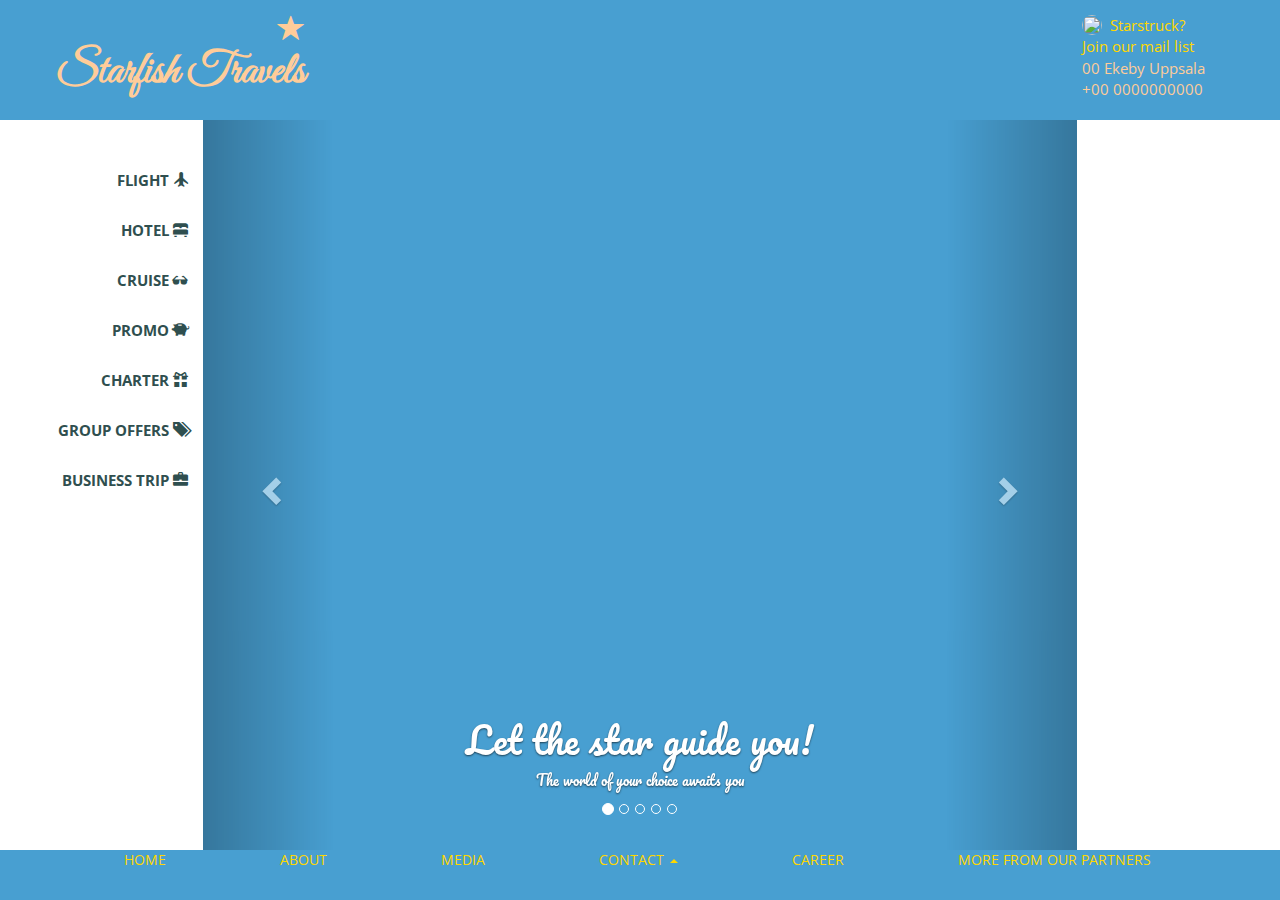
==== layout.html @ 46da1632 "Add files via upload" ====
<!doctype html>
<html lang="en">
<head>
	<title>My Sample Page</title>
	<meta charset="utf-8">
	<meta http-equiv="X-UA-Compatible" content="IE=edge">
	<meta name="viewport" content="width=device-width, initial-scale=1">
	<link rel="stylesheet" type="text/css" href="https://maxcdn.bootstrapcdn.com/bootstrap/3.3.7/css/bootstrap.min.css">
	<!--link rel="stylesheet" type="text/css" href="css/bootstrap.css"-->
	<link rel="stylesheet" href="layout.css">
	<link href='https://fonts.googleapis.com/css?family=Pacifico|Open+Sans+Condensed:700|Great+Vibes' rel='stylesheet' type='text/css'>

</head>

<body>
	<!--Header-->
	<header id="headerWrapper" class="container-fluid">
		<div class ="row">
			<div class="col-lg-3 col-md-3 col-sm-3 col-xs-12">
				<h3 id="headerLogo"><span class="glyphicon glyphicon-star"> </span></h3>
				<h1 id="headerBrand">Starfish Travels</h1>
			</div>
			<div class="col-lg-7 col-md-7 col-sm-6"></div>
			<div class="col-lg-2 col-md-2 col-sm-3 hidden-xs">
				<ul class="headerInfo">
					<li><a href="#"><img src="img/mail.png" class="image-responsive"/>&nbsp Starstruck?</a></li>
					<li><a href="#">Join our mail list</a></li>
					<li>00 Ekeby Uppsala</li>
					<li>+00 0000000000</li>
				</ul>
			</div>
		</div>
	</header>
	
	<!--Content-->
	<div id="contentWrapper" class="container-fluid">
		<div class="row">
			<!--Left-->
			<div id="leftWrapper" class="col-lg-2 col-md-2 col-sm-2 col-xs-2">
				<div id="topLeft">
					<ul class="navitems">
						<li> &nbsp </li>
						<li id="navFlight"><a href="#"><div id="navText" class="hidden-xs"> FLIGHT </div><span id="navIcon" class="glyphicon glyphicon-plane"></span></a> </li>
						<li><a href="#"><div id="navText" class="hidden-xs"> HOTEL </div><span id="navIcon" class="glyphicon glyphicon-bed"> </span></a></li>
						<li><a href="#"><div id="navText" class="hidden-xs"> CRUISE </div><span id="navIcon" class="glyphicon glyphicon-sunglasses"> </span></a></li>
						<li><a href="#"><div id="navText" class="hidden-xs"> PROMO </div><span id="navIcon" class="glyphicon glyphicon-piggy-bank"> </span></a></li>
						<li><a href="#"><div id="navText" class="hidden-xs"> CHARTER </div><span id="navIcon" class="glyphicon glyphicon-gift"> </span></a></li>
						<li><a href="#"><div id="navText" class="hidden-xs"> GROUP OFFERS </div><span id="navIcon" class="glyphicon glyphicon-tags"> </span></a></li>
						<li><a href="#"><div id="navText" class="hidden-xs"> BUSINESS TRIP </div><span id="navIcon" class="glyphicon glyphicon-briefcase"> </span></a></li>
					</ul>
				</div>
				<div id="bottomLeft">
				</div>
			</div>
			<!--Center-->
			<div id="centerWrapper" class="col-lg-8 col-md-8 col-sm-8 col-xs-10">
				<div id="theCarousel" class="carousel slide" data-ride="carousel">	
					<ol class="carousel-indicators">
						<li data-target="#theCarousel" data-slide-to="0" class="active"> </li>
						<li data-target="#theCarousel" data-slide-to="1"> </li>
						<li data-target="#theCarousel" data-slide-to="2"> </li>
						<li data-target="#theCarousel" data-slide-to="3"> </li>
						<li data-target="#theCarousel" data-slide-to="4"> </li>
					</ol>
					<div class="carousel-inner">
						<div class="item active" >
							<div class ="slide1"></div>
							<div class="carousel-caption">
								<h1>Let the star guide you!</h1>
								<p>The world of your choice awaits you</p>
							</div>
						</div>
						<div class="item">
							<div class="slide2"></div>
							<div class="carousel-caption">
								<h1>Go on an adventure</h1>
								<p>Create happy lasting memories</p>
							</div>
						</div>
						<div class="item">
							<div class="slide3"></div>
							<div class="carousel-caption">
								<h1>A romantic getaway <span class="glyphicon glyphicon-heart"> </span></h1>
								<p>Eat, Pray, Love, Travel</p>
							</div>
						</div>
						<div class="item">
							<div class="slide4"></div>
							<div class="carousel-caption">
								<h1>Shop till you drop!</h1>
								<p>Souvenirs for the whole family</p>
							</div>
						</div>
						<div class="item">
							<div class="slide5"></div>
							<div class="carousel-caption">
								<h1>Something for everyone!</h1>
								<p>Anywhere anytime a five star experience</p>
							</div>
						</div>
					</div>
					
					<a class="left carousel-control" href="#theCarousel" data-slide="prev">
						<span class="glyphicon glyphicon-chevron-left"> </span>
					</a>
					<a class="right carousel-control" href="#theCarousel" data-slide="next">
						<span class="glyphicon glyphicon-chevron-right"> </span>
					</a>
				</div>
			</div>
			<!--Right-->
			<div id="rightWrapper" class="col-lg-2 col-md-2 col-sm-2 hidden-xs">
				<div id="rightLinks">
					<div id="rightdivider"></div>
					<div id="facebook"><a href="https://www.facebook.com/"> facebook </a></div>
					<div id="twitter"><a href="https://twitter.com/"> twitter </a></div>
					<div id="instagram"><a href="https://www.instagram.com/"> instagram </a></div>
					<div id="google"><a href="https://plus.google.com"> google </a></div>
				</div>
			</div>
		</div>
	</div>
	
	<!--Footer-->
	<footer id="footerWrapper" class="container-fluid">
		<ul id="footerItem" class="list-inline">
			<li class="active"><a href="#">HOME</a></li>
			<li><a href="#">ABOUT</a></li>
			<li><a href="#">MEDIA</a></li>
			<li class="dropup"><a class="dropdown-toggle" data-toggle="dropdown" href="#">CONTACT
			<span class="caret"></span>
			</a>
			  <ul class="dropdown-menu">
				<li><a href="#">MOBILE</a></li>
				<li><a href="#">EMAIL</a></li>
				<li><a href="#">ADDRESS</a></li>
			  </ul>
			</li>
			<li><a href="#">CAREER</a></li>
			<li><a href="#">MORE FROM OUR PARTNERS</a></li>
		</ul>
	</footer>
</body>
	
	<script src="https://ajax.googleapis.com/ajax/libs/jquery/2.1.3/jquery.min.js"></script>
	<script src="js/bootstrap.min.js"></script>	
</body>
</html>
---- layout.css ----
*{
	margin: 0;
	padding:0;
	border: 0;
}

html, body{
	height:100%;
}

/*Header*/
#headerWrapper{
	background: #489FD1;
	height: 120px;
	color: #FFCC99;
}
	/*Header Content*/
	#headerLogo{
		text-align: right;
		font-size: 3vh;
		padding-top: 15px;
		margin: 0;
	}

	#headerBrand{
		font-family: 'Great Vibes', cursive;
		font-weight: bold;
		font-size: 5vh;
		text-align: right;
		white-space: nowrap;
		padding: 0;
		margin:0;
	}

	.headerInfo{
		list-style-type: none;
		padding-top: 15px;
}

	.headerInfo li{
		font-size: 15px;
		font-family: 'Open Sans Condensed', serif;
	}

	.headerInfo li a{
		text-decoration: none;
		font-family: 'Open Sans Condensed', serif;
		color: #FFD700;
	}

	.headerInfo li a:hover{
		text-decoration: none;
		font-family: 'Open Sans Condensed', serif;
		color: #E0FFFF;
	}

	.headerInfo li a img{
		height: 20px;
		width: 20px;
		border-radius: 50%;
		display: inline-block;
		vertical-align: top;
	}

/*Content*/
#contentWrapper{
	height: calc(100% - 170px);
	margin: 0;
	padding:0;
}
	/*Left*/
	#leftWrapper{
		background: #FFCC99;
		background: url('img/sand.png');
		background-repeat: reapeat;
		height: calc(100vh - 170px);
		text-align: right;
	}
		#topLeft{
			float: top;
			height: calc((95vh - 170px) / 2);
		}
			.navitems{
				margin: 0;
				padding: 0;
				list-style-type: none;
				font-size: 15px;
				font-weight: bold;
				height: 50%;
				white-space: nowrap;
			}

			.navitems li{
				height: 50px;
				display: block;
			}
			
			.navitems li:active{

			}

			.navitems li a{
				text-decoration: none;
				font-family: 'Open Sans Condensed', serif;
				color: #2F4F4F;
			}

			.navitems li a:hover{
				text-decoration: none;
				font-family: 'Open Sans Condensed', serif;
				color: #777777;
			}
			#navText{
				display: inline;
				height: 0px;
				margin-bottom: 0px;
				margin-left: 0px;
				margin-right: 0px;
				margin-top: 0px;
				overflow-y: visible;
				padding-top: 0px;
				white-space: nowrap;
				width: 0px;
			}
			#navIcon{
				display: inline;
				height: 0px;
				margin-bottom: 0px;
				margin-left: 0px;
				margin-right: 0px;
				margin-top: 0px;
				overflow-y: visible;
				padding-top: 0px;
				width: 0px;
			}
		
		#bottomLeft{
			float: bottom;
			height: calc((95vh - 170px) / 2)
		}
		
	/*Center*/
	#centerWrapper{
		background: #489FD1;
		height: calc(100vh - 170px);
		margin: 0;
		padding:0;
	}
		/* Picture Glider */
		#theCarousel{
			margin: 0;
			padding: 0;
			border:0;
			height: calc(100vh - 170px);
			margin: 0;
			padding:0;
		}

		.slide1{
			background: url('img/slide1.jpeg');
			background-repeat: no-reapeat;
			background-position: center;
			background-size: cover;
			height: calc(100vh - 170px);
		}

		.slide2{
			background: url('img/slide2.jpg');
			background-repeat: no-reapeat;
			background-position: center;
			background-size: cover;
			height: calc(100vh - 170px);
		}

		.slide3{
			background: url('img/slide3.jpg');
			background-repeat: no-reapeat;
			background-position: center;
			background-size: cover;
			height: calc(100vh - 170px);
		}	
		
		.slide4{
			background: url('img/slide4.jpg');
			background-repeat: no-reapeat;
			background-position: center;
			background-size: cover;
			height: calc(100vh - 170px);
		}
		
		.slide5{
			background: url('img/slide5.jpg');
			background-repeat: no-reapeat;
			background-position: center;
			background-size: cover;
			height: calc(100vh - 170px);
		}
		
		.carousel-caption h1{
			font-family: 'Pacifico', cursive;
		}
		
		.carousel-caption p{
			font-family: 'Pacifico', cursive;
		}
		
	/*Right*/
	#rightWrapper{
		background: #FFCC99;
		background: url('img/sand.png');
		background-repeat: reapeat;
		height: calc(100vh - 170px);
		padding: 0;
		margin: 0;
	}
	
		#rightLinks{
		width:100%;
		position: absolute;
		bottom:0;
		padding: 0;
		margin: 0;
		}

		#facebook{
			margin-bottom: 10px;
			padding-top: 20px;
			padding-bottom: 23px;
			height: 40px;
			width: 130px;
			background-image: url("img/facebook.png");
			background-size: cover;
			background-repeat: no-repeat;
			position: relative;
			top: 50%;
			left: 50%;
			margin-right: -50%;
			transform: translate(-50%, -50%);
		}

		#facebook a{
			display: block;
			text-indent: -9999px;
		}

		#twitter{
			margin-bottom: 10px;
			padding-top: 20px;
			padding-bottom: 23px;
			height: 40px;
			width: 130px;
			background-image: url("img/twitter.png");
			background-position: center center;
			background-size: cover;
			background-repeat: no-repeat;
			position: relative;
			top: 50%;
			left: 50%;
			margin-right: -50%;
			transform: translate(-50%, -50%);		
		}
		
		#twitter a{
			display: block;
			text-indent: -9999px;
		}

		#instagram{
			margin-bottom: 10px;
			padding-top: 23px;
			padding-bottom: 15px;
			height: 40px;
			width: 130px;
			background-image: url("img/instagram.png");
			background-position: center center;
			background-size: cover;
			background-repeat: no-repeat;
			position: relative;
			top: 50%;
			left: 50%;
			margin-right: -50%;
			transform: translate(-50%, -50%)
		}

		#instagram a{
			display: block;
			text-indent: -9999px;
		}

		#google{
			margin-bottom: 10px;
			background-image: url("img/google.png");
			background-position: center center;
			background-size: cover;
			background-repeat: no-repeat;
			padding-top: 23px;
			padding-bottom: 15px;
			height: 40px;
			width: 130px;
			position: relative;
			top: 50%;
			left: 50%;
			margin-right: -50%;
			transform: translate(-50%, -50%);
		}

		#google a{
			display: block;
			text-indent: -9999px;
		}

	
/*Footer*/
#footerWrapper{
	height: 50px;
	background: #489FD1;
}

	#footerItem{
		text-decoration: none;
		font-family: 'Open Sans Condensed', serif;
		color: #FFD700;
		text-align: center;
	}
	
	#footerItem li:active{

    }

	#footerItem li a{
		text-decoration: none;
		font-family: 'Open Sans Condensed', serif;
		color: #FFD700;
		padding-left: 50px;
		padding-right: 50px;
	}

	#footerItem li a:hover{
		color: #F5FEFF;
		text-decoration: none;
	}

	.dropdown-menu{
		background: #489FD1;
	}
	
	.dropdown-menu li a{
		background: #489FD1;
	}

	.dropdown-menu li a:hover{
		background: #30C5DC;
		color: white;
	}*/
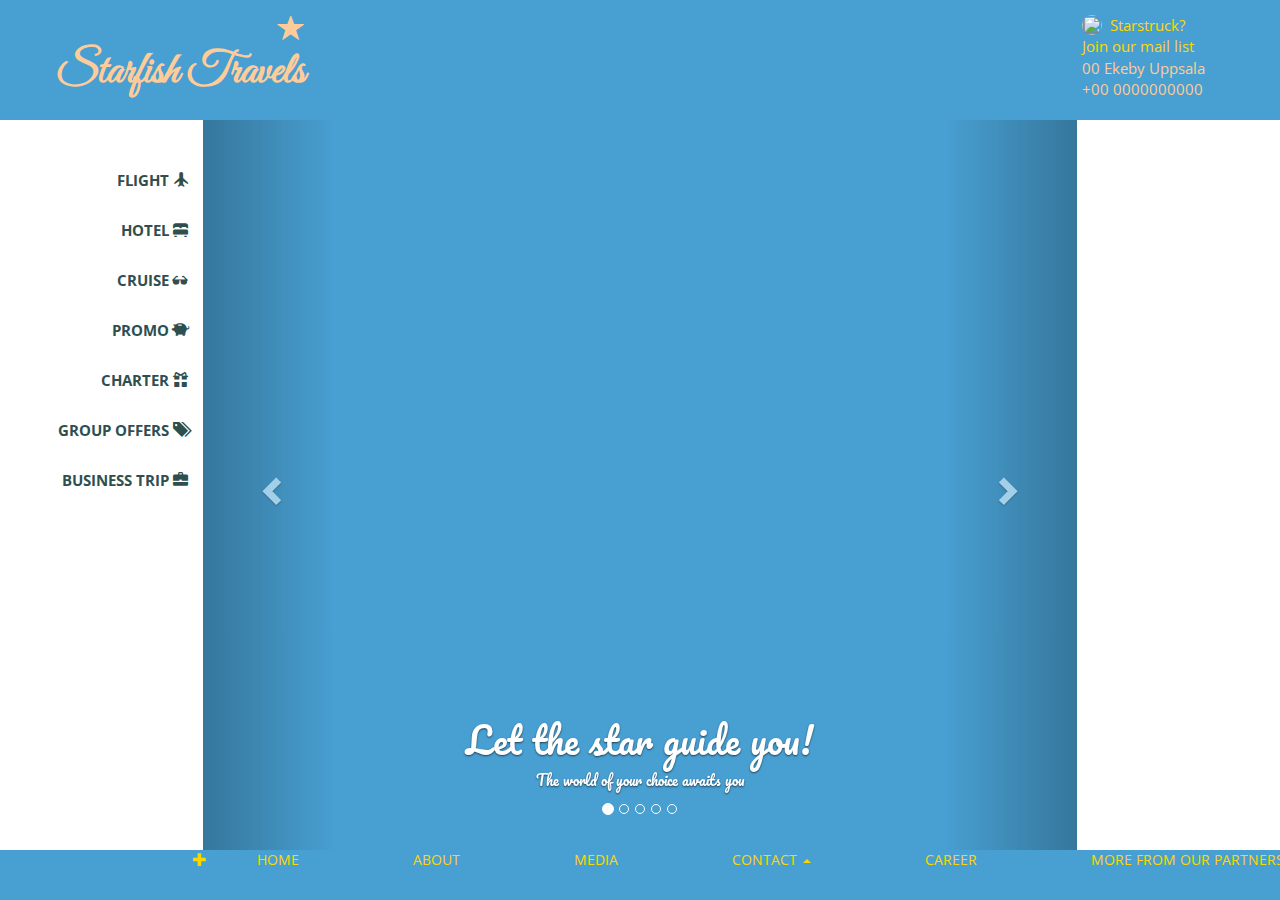
==== commit 8398b084: "Add files via upload" ====
--- a/layout.html
+++ b/layout.html
@@ -123,6 +123,12 @@
 	
 	<!--Footer-->
 	<footer id="footerWrapper" class="container-fluid">
+		<div id="buttonContainer">
+			<a id="collapseButton" href="#" onclick="hideContent()">
+				<span id="hideButton" class="glyphicon glyphicon-plus"></span>
+			</a>
+		</div>
+		<div class="container-fluid">
 		<ul id="footerItem" class="list-inline">
 			<li class="active"><a href="#">HOME</a></li>
 			<li><a href="#">ABOUT</a></li>
@@ -139,8 +145,16 @@
 			<li><a href="#">CAREER</a></li>
 			<li><a href="#">MORE FROM OUR PARTNERS</a></li>
 		</ul>
+		</div>
 	</footer>
-</body>
+	
+	<script>
+		function hideContent(){
+			$("#collapseButton").click(function(){
+				$("#footerItem").collapse('toggle');
+			});
+		};
+	</script>
 	
 	<script src="https://ajax.googleapis.com/ajax/libs/jquery/2.1.3/jquery.min.js"></script>
 	<script src="js/bootstrap.min.js"></script>	
--- a/layout.css
+++ b/layout.css
@@ -321,6 +321,9 @@
 		font-family: 'Open Sans Condensed', serif;
 		color: #FFD700;
 		text-align: center;
+		width: 70vw;
+		float: left;
+		white-space: nowrap;
 	}
 	
 	#footerItem li:active{
@@ -340,15 +343,25 @@
 		text-decoration: none;
 	}
 
-	.dropdown-menu{
-		background: #489FD1;
-	}
-	
-	.dropdown-menu li a{
-		background: #489FD1;
-	}
-
-	.dropdown-menu li a:hover{
-		background: #30C5DC;
-		color: white;
-	}*/+		.dropdown-menu{
+			background: #489FD1;
+		}
+		
+		.dropdown-menu li a{
+			background: #489FD1;
+		}
+
+		.dropdown-menu li a:hover{
+			background: #30C5DC;
+			color: white;
+		}
+	
+	#buttonContainer{
+		width: 15vw;
+		float: left;
+		text-align: right;
+	}
+	
+	#collapseButton{
+		color: #FFD700;
+	}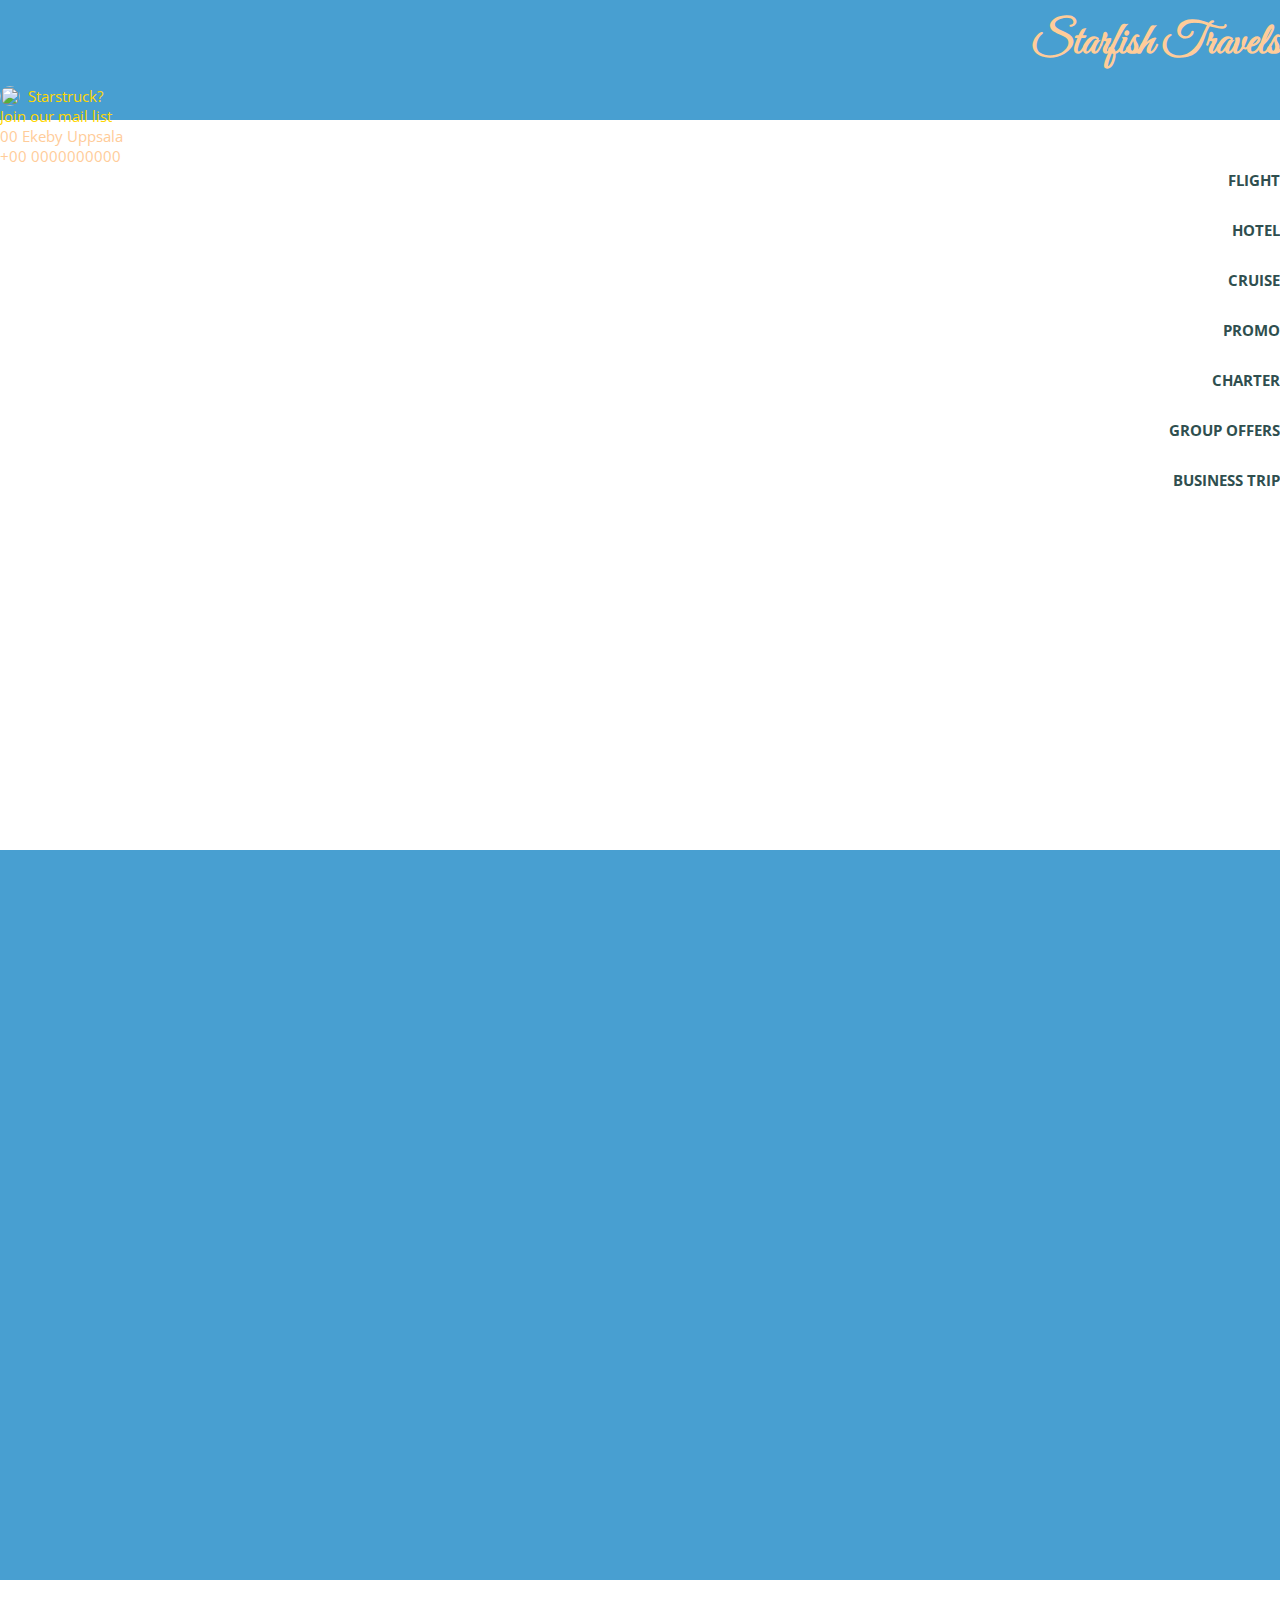
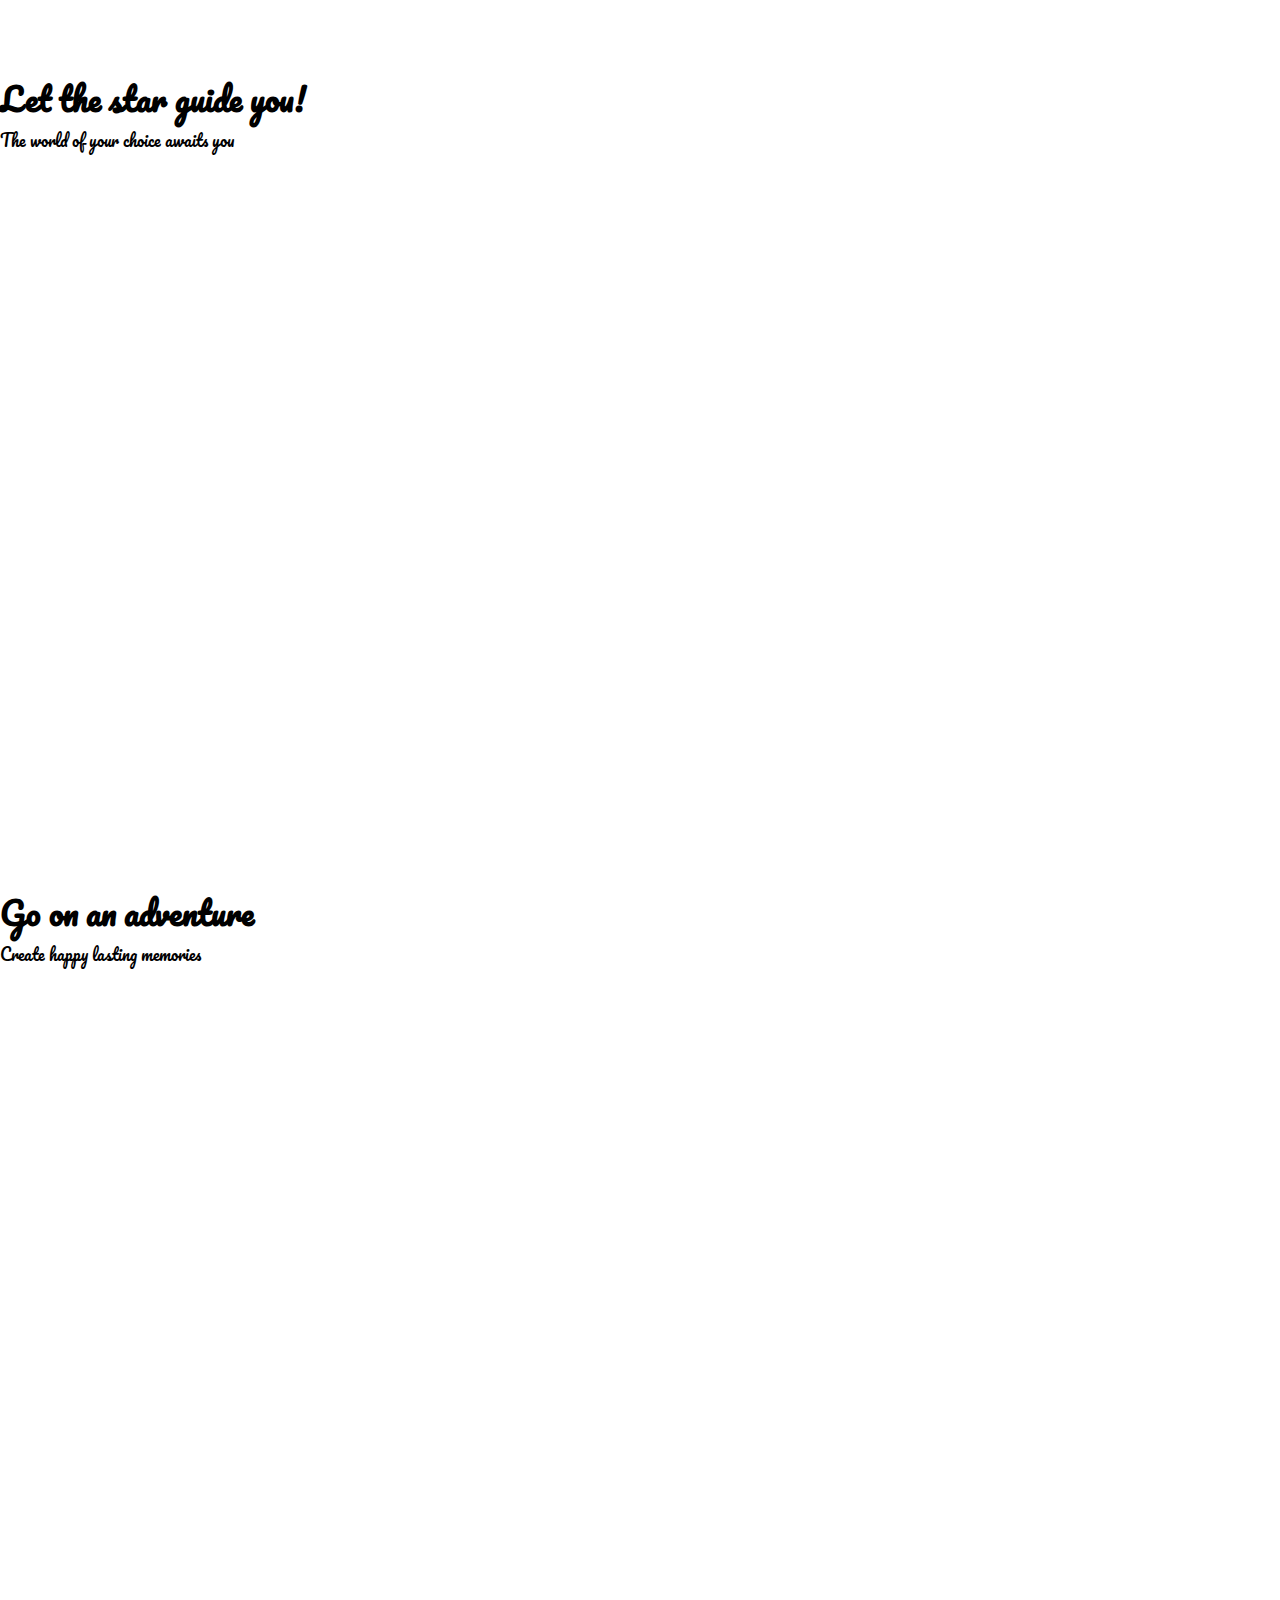
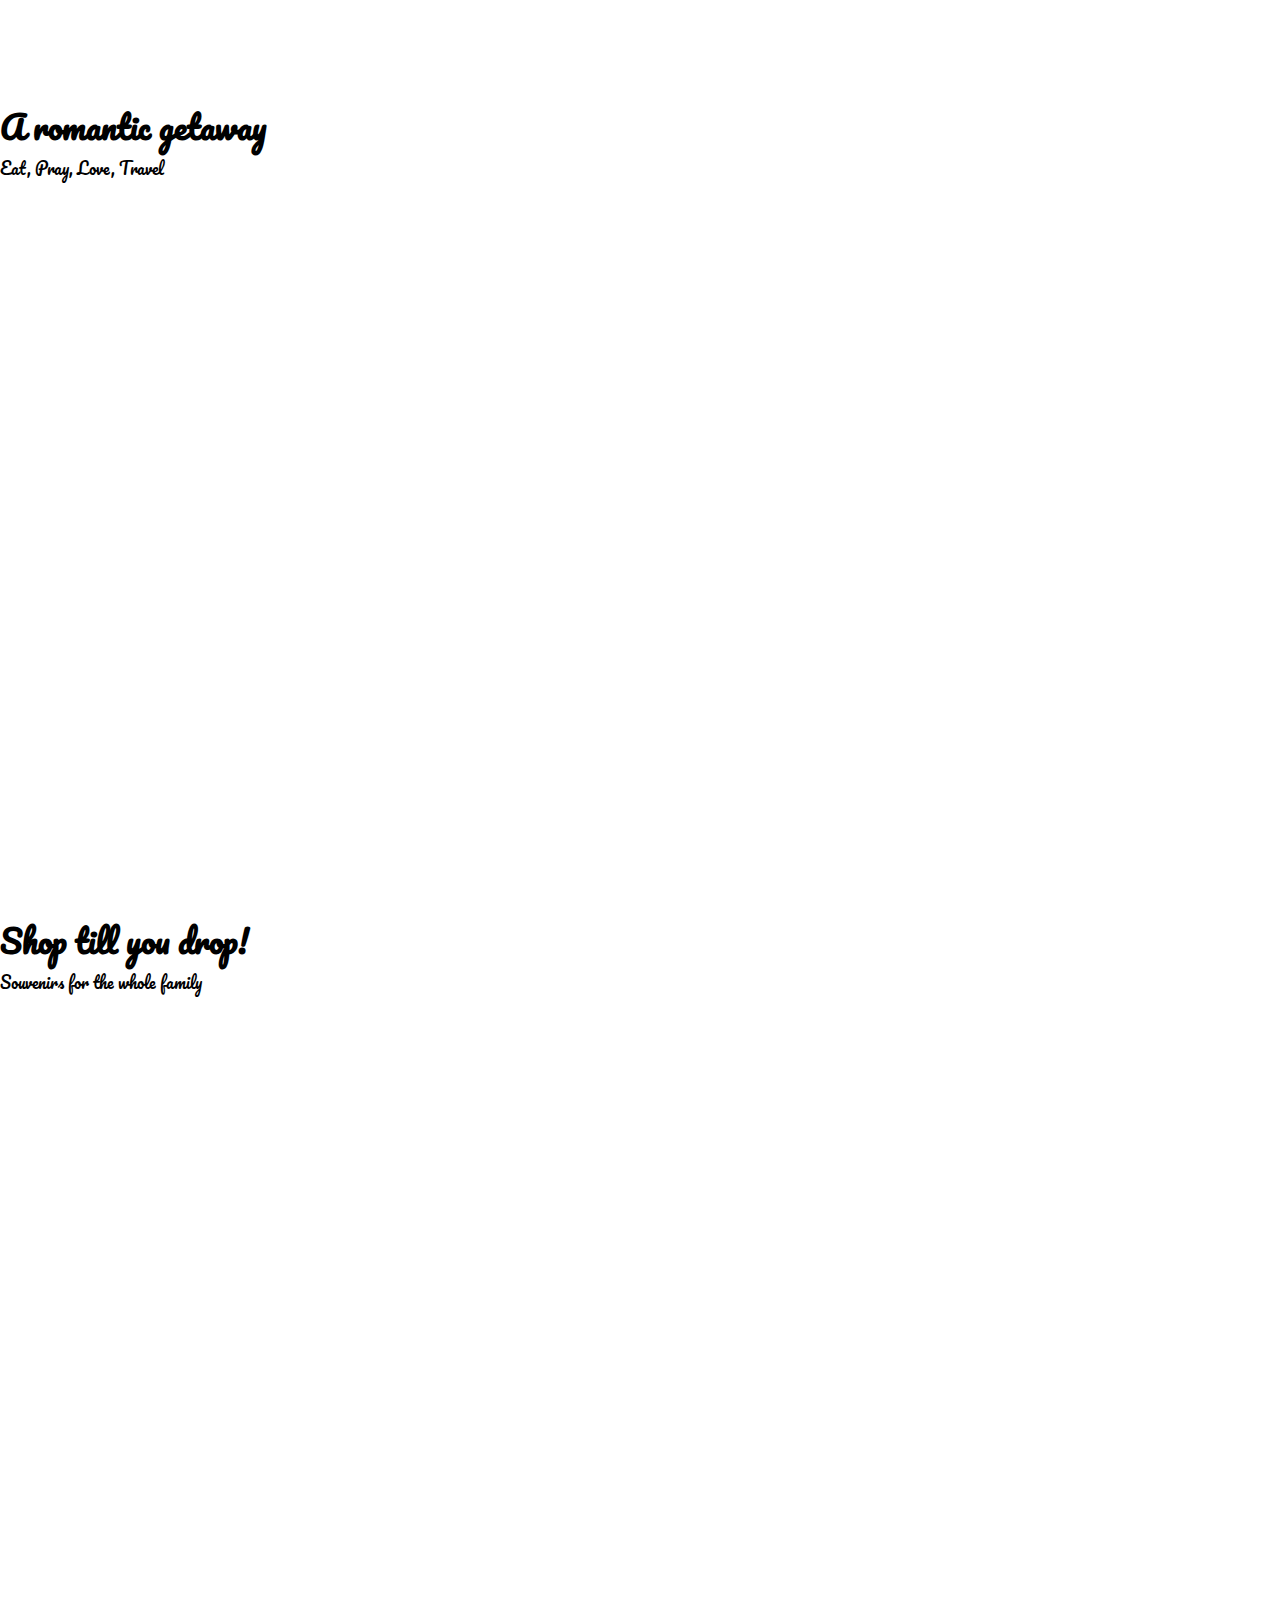
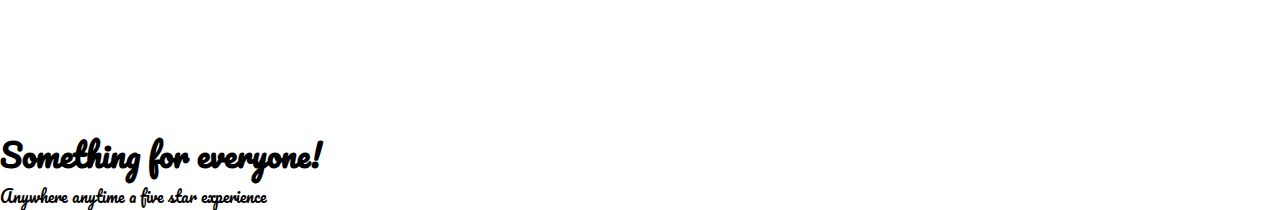
==== commit 636f483f: "Add files via upload" ====
--- a/layout.html
+++ b/layout.html
@@ -5,7 +5,7 @@
 	<meta charset="utf-8">
 	<meta http-equiv="X-UA-Compatible" content="IE=edge">
 	<meta name="viewport" content="width=device-width, initial-scale=1">
-	<link rel="stylesheet" type="text/css" href="https://maxcdn.bootstrapcdn.com/bootstrap/3.3.7/css/bootstrap.min.css">
+	<link rel="stylesheet" type="text/css" href="css/bootstrap.css">
 	<!--link rel="stylesheet" type="text/css" href="css/bootstrap.css"-->
 	<link rel="stylesheet" href="layout.css">
 	<link href='https://fonts.googleapis.com/css?family=Pacifico|Open+Sans+Condensed:700|Great+Vibes' rel='stylesheet' type='text/css'>
@@ -121,40 +121,39 @@
 		</div>
 	</div>
 	
-	<!--Footer-->
-	<footer id="footerWrapper" class="container-fluid">
-		<div id="buttonContainer">
-			<a id="collapseButton" href="#" onclick="hideContent()">
-				<span id="hideButton" class="glyphicon glyphicon-plus"></span>
+	<!-- Footer -->
+	<footer id="footerWrapper" class="navbar navbar-default">
+	  <div  id="footerNav" class="container-fluid">
+        <div class="navbar-header">
+	
+			<a id="collapseButton" type="button" class="navbar-toggle collapsed" data-toggle="collapse" data-target="#collapsingMenu">
+				<span id="icon" class="icon-bar"></span>
+				<span class="icon-bar"></span>
+				<span class="icon-bar"></span>
 			</a>
-		</div>
-		<div class="container-fluid">
-		<ul id="footerItem" class="list-inline">
-			<li class="active"><a href="#">HOME</a></li>
-			<li><a href="#">ABOUT</a></li>
-			<li><a href="#">MEDIA</a></li>
-			<li class="dropup"><a class="dropdown-toggle" data-toggle="dropdown" href="#">CONTACT
-			<span class="caret"></span>
-			</a>
-			  <ul class="dropdown-menu">
-				<li><a href="#">MOBILE</a></li>
-				<li><a href="#">EMAIL</a></li>
-				<li><a href="#">ADDRESS</a></li>
+
+			<div class="collapse navbar-collapse" id="collapsingMenu">
+			  <ul id="footerItem" class="nav navbar-nav">
+					<li class="active"><a href="#">HOME</a></li>
+					<li><a href="#">ABOUT</a></li>
+					<li><a href="#">MEDIA</a></li>
+					<li><a href="#">CAREER</a></li>
+					<li><a href="#">OUR PARTNERS</a></li>
+					<li class="dropup"><a id="dropText" class="dropdown-toggle" data-toggle="dropdown" href="#">CONTACT
+						<span class="caret"></span>
+					</a>
+					  <ul class="dropdown-menu">
+						<li><a href="#">MOBILE</a></li>
+						<li><a href="#">EMAIL</a></li>
+						<li><a href="#">ADDRESS</a></li>
+					  </ul>
+					</li>
 			  </ul>
-			</li>
-			<li><a href="#">CAREER</a></li>
-			<li><a href="#">MORE FROM OUR PARTNERS</a></li>
-		</ul>
-		</div>
+			</div>
+
+        </div>
+      </div>
 	</footer>
-	
-	<script>
-		function hideContent(){
-			$("#collapseButton").click(function(){
-				$("#footerItem").collapse('toggle');
-			});
-		};
-	</script>
 	
 	<script src="https://ajax.googleapis.com/ajax/libs/jquery/2.1.3/jquery.min.js"></script>
 	<script src="js/bootstrap.min.js"></script>	
--- a/layout.css
+++ b/layout.css
@@ -312,56 +312,19 @@
 	
 /*Footer*/
 #footerWrapper{
-	height: 50px;
 	background: #489FD1;
-}
-
-	#footerItem{
-		text-decoration: none;
-		font-family: 'Open Sans Condensed', serif;
-		color: #FFD700;
-		text-align: center;
-		width: 70vw;
-		float: left;
-		white-space: nowrap;
-	}
-	
-	#footerItem li:active{
-
-    }
-
-	#footerItem li a{
-		text-decoration: none;
-		font-family: 'Open Sans Condensed', serif;
-		color: #FFD700;
-		padding-left: 50px;
-		padding-right: 50px;
-	}
-
-	#footerItem li a:hover{
-		color: #F5FEFF;
-		text-decoration: none;
-	}
-
-		.dropdown-menu{
-			background: #489FD1;
-		}
-		
-		.dropdown-menu li a{
-			background: #489FD1;
-		}
-
-		.dropdown-menu li a:hover{
-			background: #30C5DC;
-			color: white;
-		}
-	
-	#buttonContainer{
-		width: 15vw;
-		float: left;
-		text-align: right;
-	}
-	
-	#collapseButton{
-		color: #FFD700;
-	}+
+}
+
+#footerNav{
+	position: relative;
+	bottom: 0%;
+	left: 10%;
+	margin-right: -50%;
+	transform: translate(-50%, -0%);
+	background: #489FD1;
+}
+
+#dropText{
+	background: #489FD1;
+}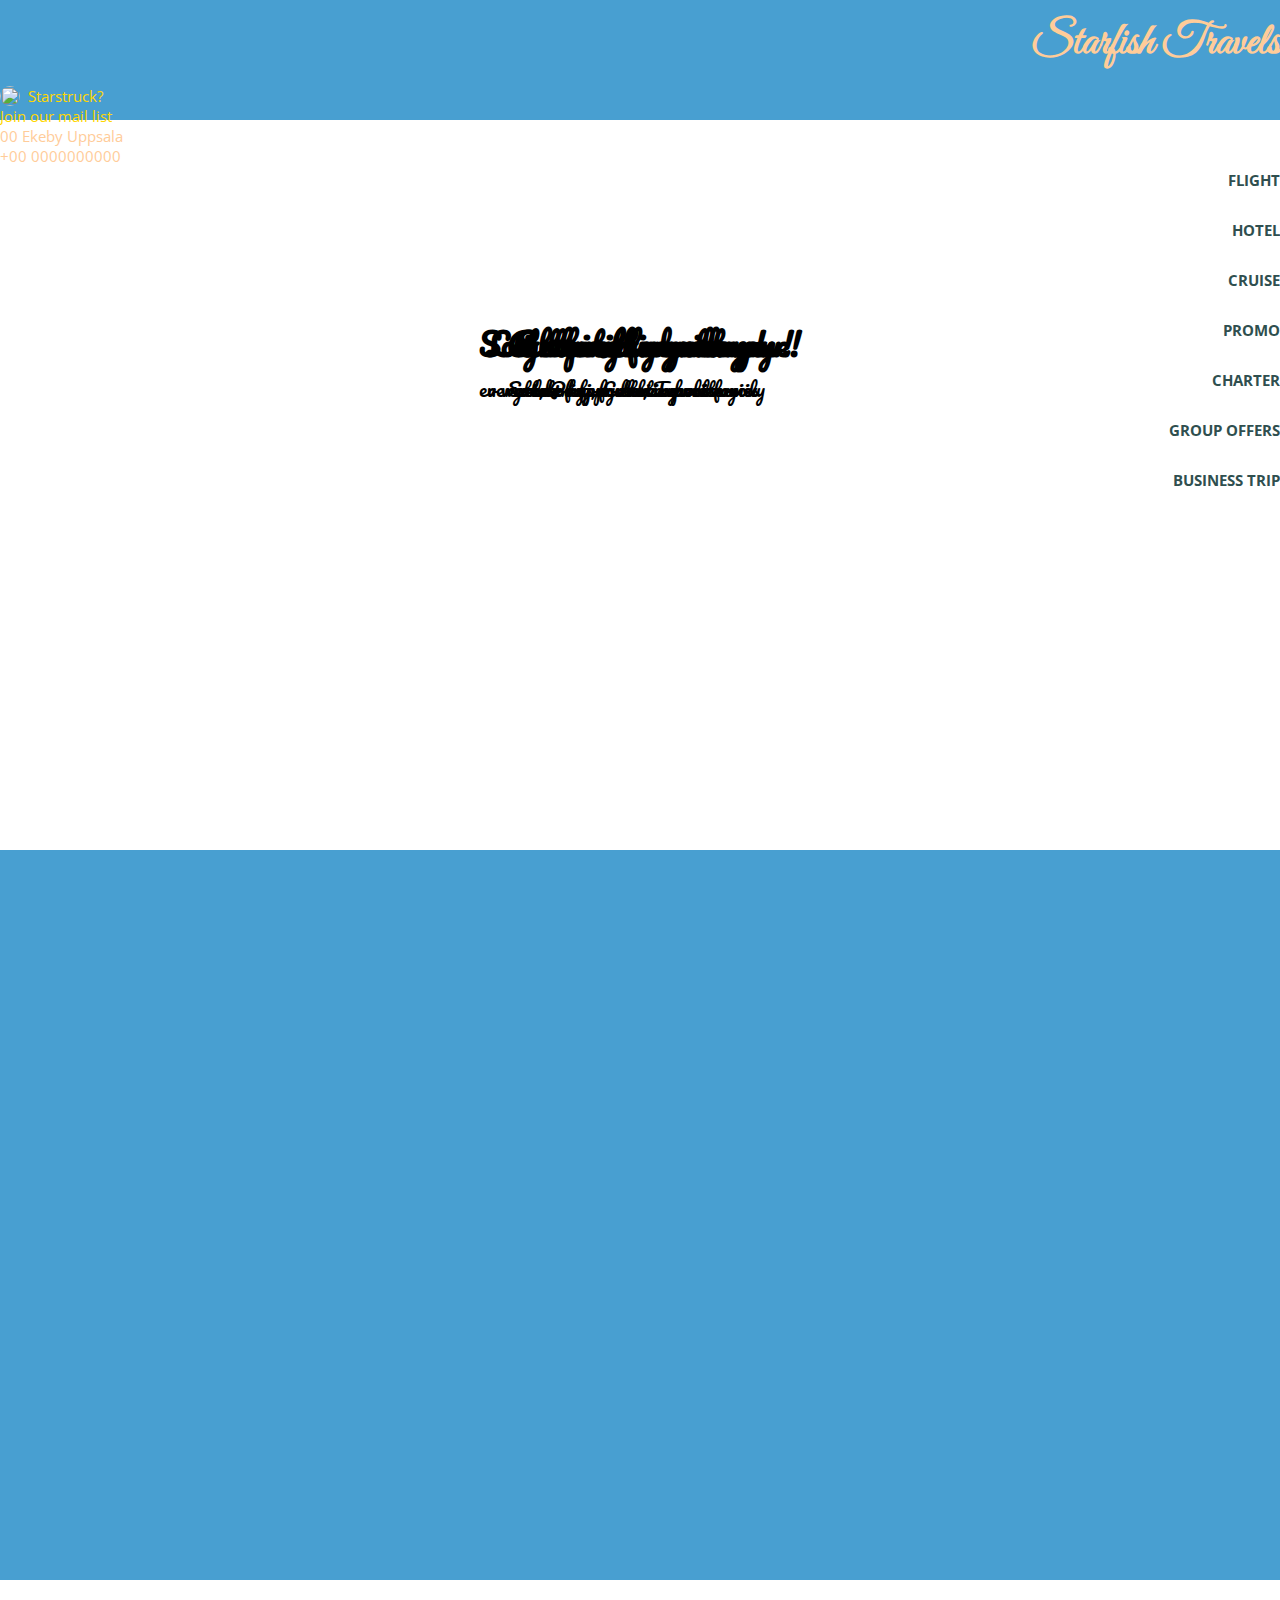
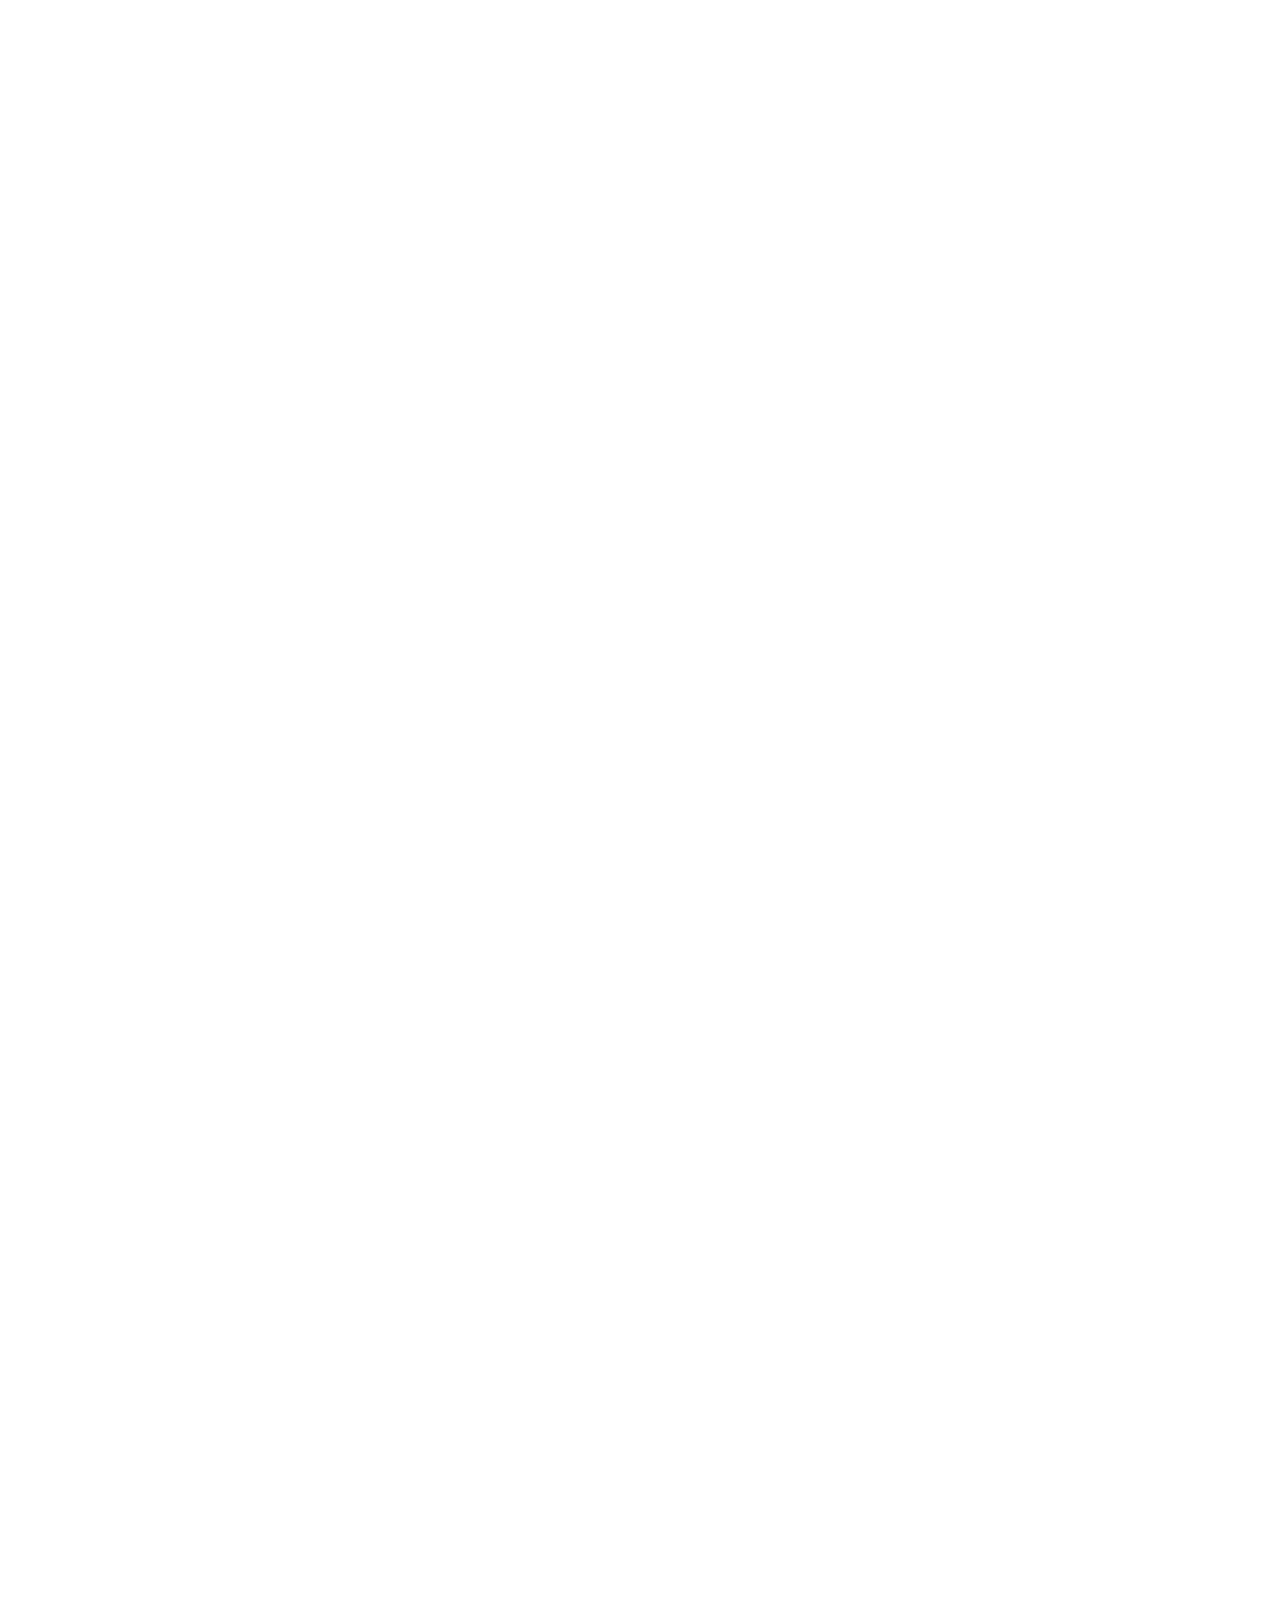
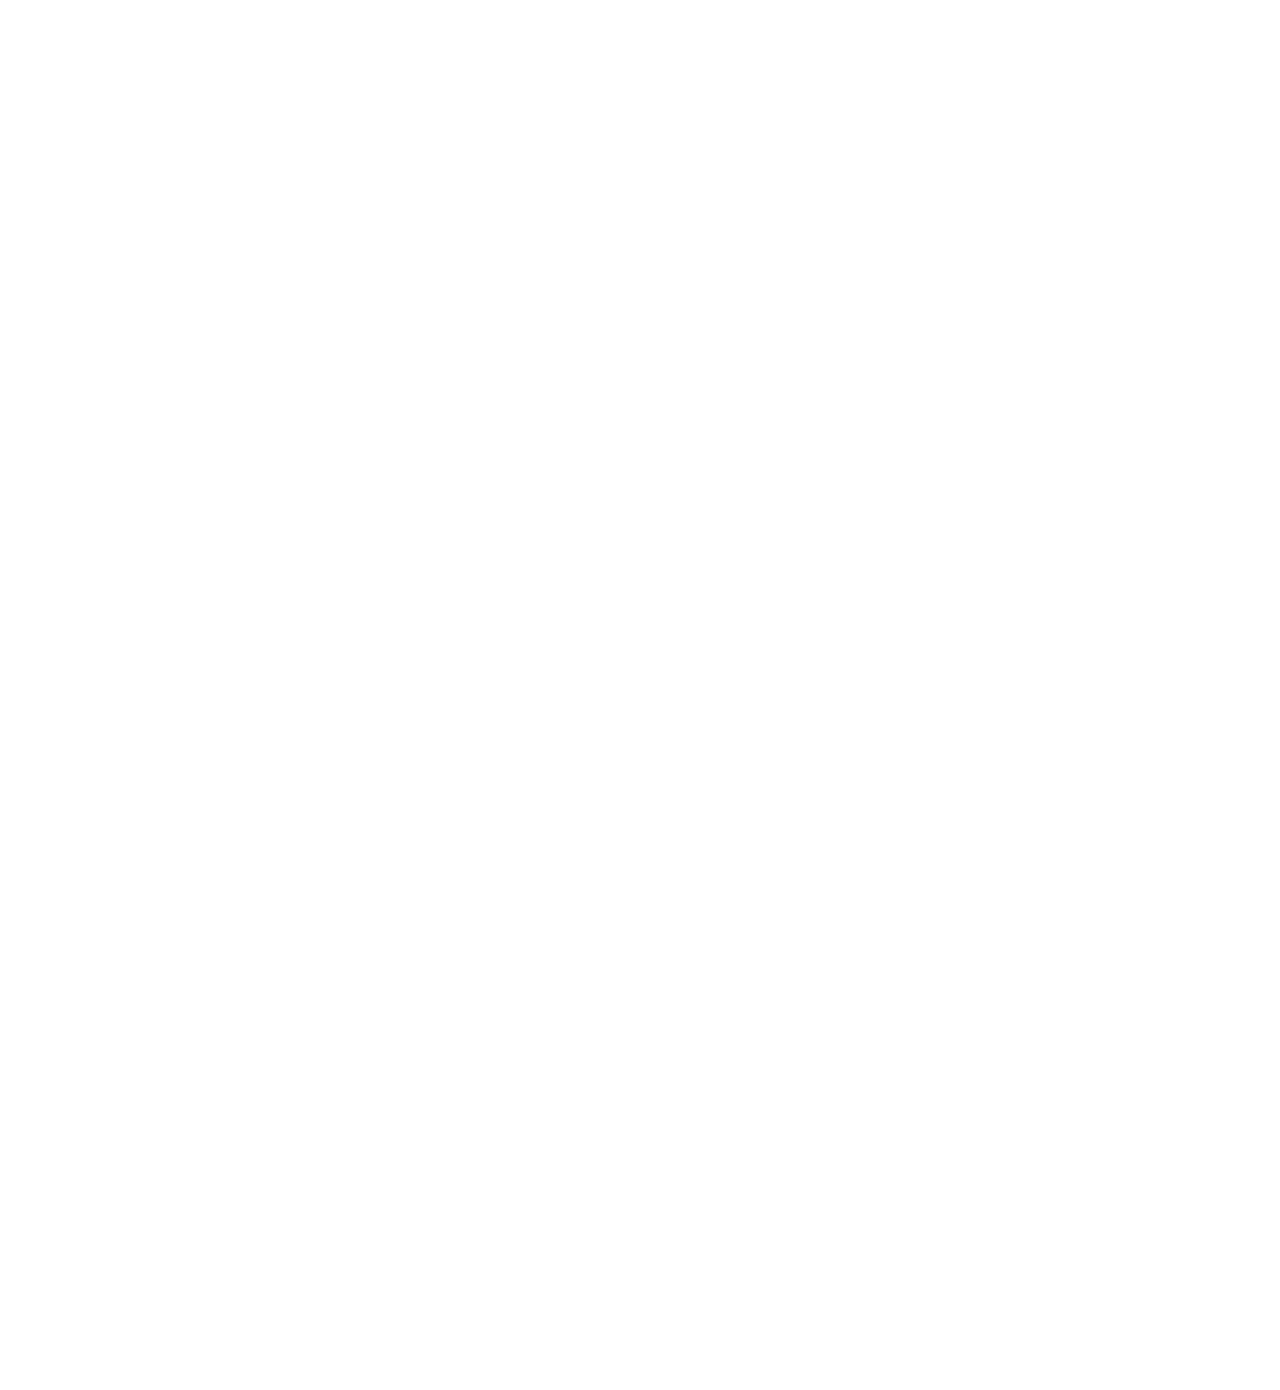
==== commit 37de87e5: "Add files via upload" ====
--- a/layout.html
+++ b/layout.html
@@ -67,14 +67,14 @@
 							<div class ="slide1"></div>
 							<div class="carousel-caption">
 								<h1>Let the star guide you!</h1>
-								<p>The world of your choice awaits you</p>
+								<p>a world of your choice awaits you</p>
 							</div>
 						</div>
 						<div class="item">
 							<div class="slide2"></div>
 							<div class="carousel-caption">
 								<h1>Go on an adventure</h1>
-								<p>Create happy lasting memories</p>
+								<p>create happy lasting memories</p>
 							</div>
 						</div>
 						<div class="item">
@@ -88,14 +88,14 @@
 							<div class="slide4"></div>
 							<div class="carousel-caption">
 								<h1>Shop till you drop!</h1>
-								<p>Souvenirs for the whole family</p>
+								<p>souvenirs for the whole family</p>
 							</div>
 						</div>
 						<div class="item">
 							<div class="slide5"></div>
 							<div class="carousel-caption">
 								<h1>Something for everyone!</h1>
-								<p>Anywhere anytime a five star experience</p>
+								<p>everytime a five star experience</p>
 							</div>
 						</div>
 					</div>
--- a/layout.css
+++ b/layout.css
@@ -195,13 +195,22 @@
 			background-size: cover;
 			height: calc(100vh - 170px);
 		}
-		
+		.carousel-caption{
+			position: absolute;
+			size: 100%;
+			top: 40%;
+			left: 50%;
+			margin-right: -50%;
+			transform: translate(-50%, -50%); 
+		}
+
 		.carousel-caption h1{
 			font-family: 'Pacifico', cursive;
 		}
 		
 		.carousel-caption p{
 			font-family: 'Pacifico', cursive;
+			font-size: 20px;
 		}
 		
 	/*Right*/
@@ -226,16 +235,9 @@
 			margin-bottom: 10px;
 			padding-top: 20px;
 			padding-bottom: 23px;
-			height: 40px;
-			width: 130px;
 			background-image: url("img/facebook.png");
-			background-size: cover;
 			background-repeat: no-repeat;
 			position: relative;
-			top: 50%;
-			left: 50%;
-			margin-right: -50%;
-			transform: translate(-50%, -50%);
 		}
 
 		#facebook a{
@@ -247,17 +249,9 @@
 			margin-bottom: 10px;
 			padding-top: 20px;
 			padding-bottom: 23px;
-			height: 40px;
-			width: 130px;
 			background-image: url("img/twitter.png");
-			background-position: center center;
-			background-size: cover;
 			background-repeat: no-repeat;
-			position: relative;
-			top: 50%;
-			left: 50%;
-			margin-right: -50%;
-			transform: translate(-50%, -50%);		
+			position: relative;		
 		}
 		
 		#twitter a{
@@ -267,19 +261,11 @@
 
 		#instagram{
 			margin-bottom: 10px;
-			padding-top: 23px;
-			padding-bottom: 15px;
-			height: 40px;
-			width: 130px;
+			padding-top: 20px;
+			padding-bottom: 23px;
 			background-image: url("img/instagram.png");
-			background-position: center center;
-			background-size: cover;
 			background-repeat: no-repeat;
 			position: relative;
-			top: 50%;
-			left: 50%;
-			margin-right: -50%;
-			transform: translate(-50%, -50%)
 		}
 
 		#instagram a{
@@ -289,19 +275,11 @@
 
 		#google{
 			margin-bottom: 10px;
+			padding-top: 20px;
+			padding-bottom: 23px;
 			background-image: url("img/google.png");
-			background-position: center center;
-			background-size: cover;
 			background-repeat: no-repeat;
-			padding-top: 23px;
-			padding-bottom: 15px;
-			height: 40px;
-			width: 130px;
 			position: relative;
-			top: 50%;
-			left: 50%;
-			margin-right: -50%;
-			transform: translate(-50%, -50%);
 		}
 
 		#google a{
@@ -313,7 +291,6 @@
 /*Footer*/
 #footerWrapper{
 	background: #489FD1;
-
 }
 
 #footerNav{
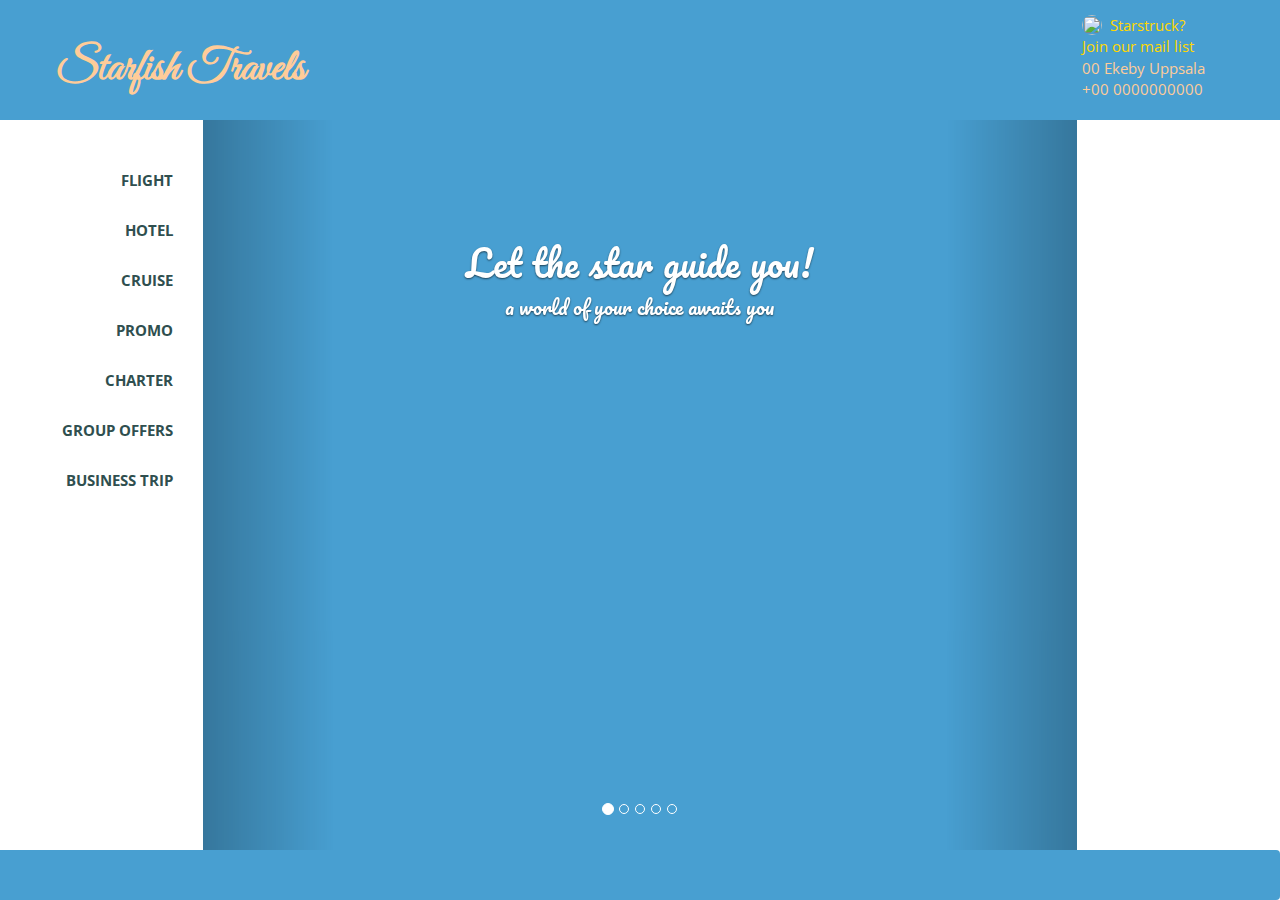
==== commit 954399f9: "Update layout.html" ====
--- a/layout.html
+++ b/layout.html
@@ -5,7 +5,7 @@
 	<meta charset="utf-8">
 	<meta http-equiv="X-UA-Compatible" content="IE=edge">
 	<meta name="viewport" content="width=device-width, initial-scale=1">
-	<link rel="stylesheet" type="text/css" href="css/bootstrap.css">
+	<link rel="stylesheet" type="text/css" href="bootstrap.css">
 	<!--link rel="stylesheet" type="text/css" href="css/bootstrap.css"-->
 	<link rel="stylesheet" href="layout.css">
 	<link href='https://fonts.googleapis.com/css?family=Pacifico|Open+Sans+Condensed:700|Great+Vibes' rel='stylesheet' type='text/css'>
@@ -156,6 +156,6 @@
 	</footer>
 	
 	<script src="https://ajax.googleapis.com/ajax/libs/jquery/2.1.3/jquery.min.js"></script>
-	<script src="js/bootstrap.min.js"></script>	
+	<script src="bootstrap.min.js"></script>	
 </body>
-</html>+</html>
